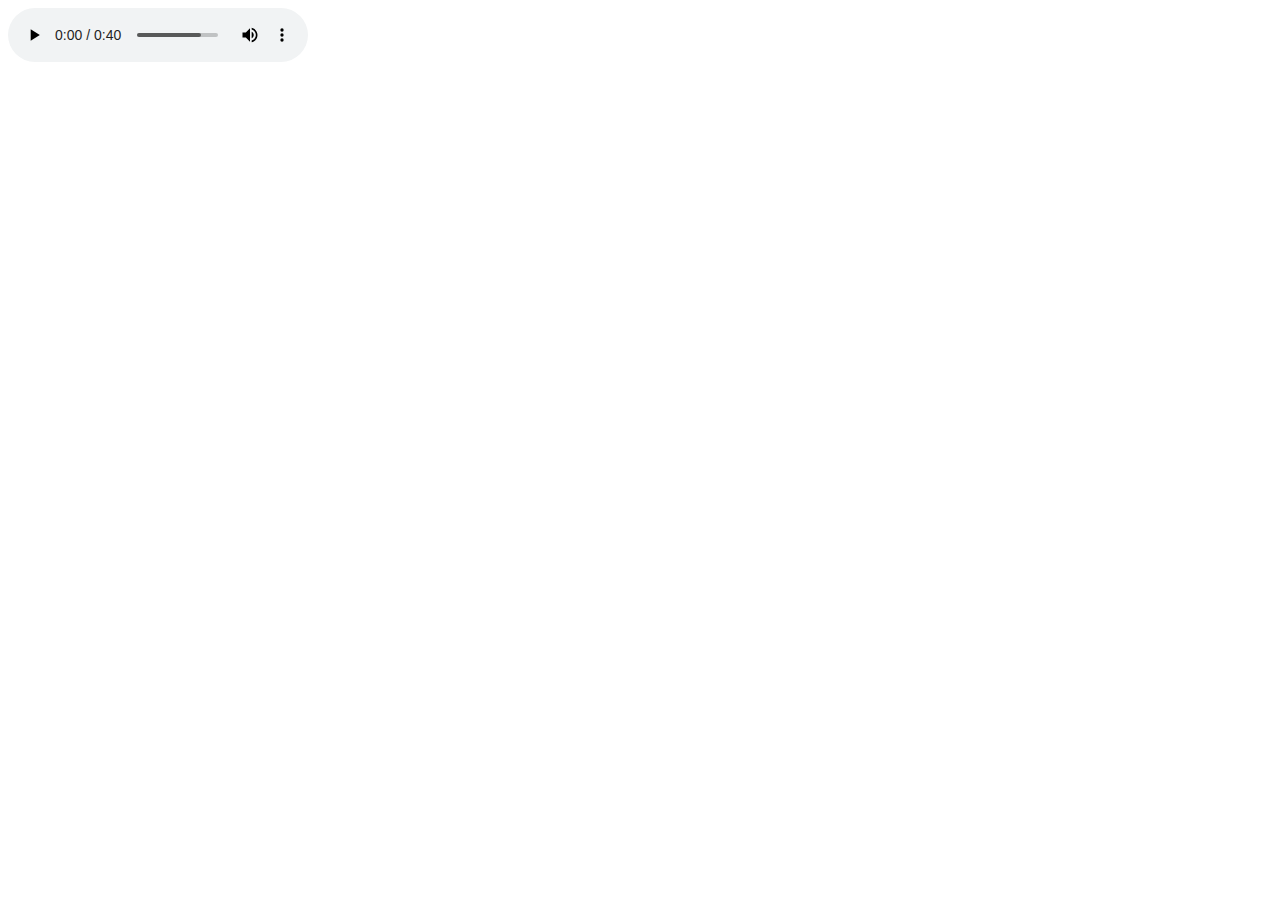
==== index.html @ a5a6b522 "Initial commit with working analyser" ====
<html>
  <head>
    <meta charset="utf-8"/>
    <title>Analyser example</title>
    <link rel="stylesheet" href="styles.css">
  </head>

  <body>
    <audio controls>
      <source src="viper.mp3" type="audio/mp3">
      <p>Browser too old to support HTML5 audio? How depressing!</p>
    </audio>

    <div id="bars"></div>

    <script src="analyser.js"></script>
    <script src="visualizator.js"></script>
    <script src="app.js"></script>
  </body>
</html>
---- styles.css ----
#bars > ul {
  list-style-type: none;
}

#bars > ul > li {
  width: 20px;
  background-color: red;
  display: inline-block;
  margin: 0 2px;
}

#bars > ul > li.height-setter {
  height: 100px;
  visibility: hidden;
}
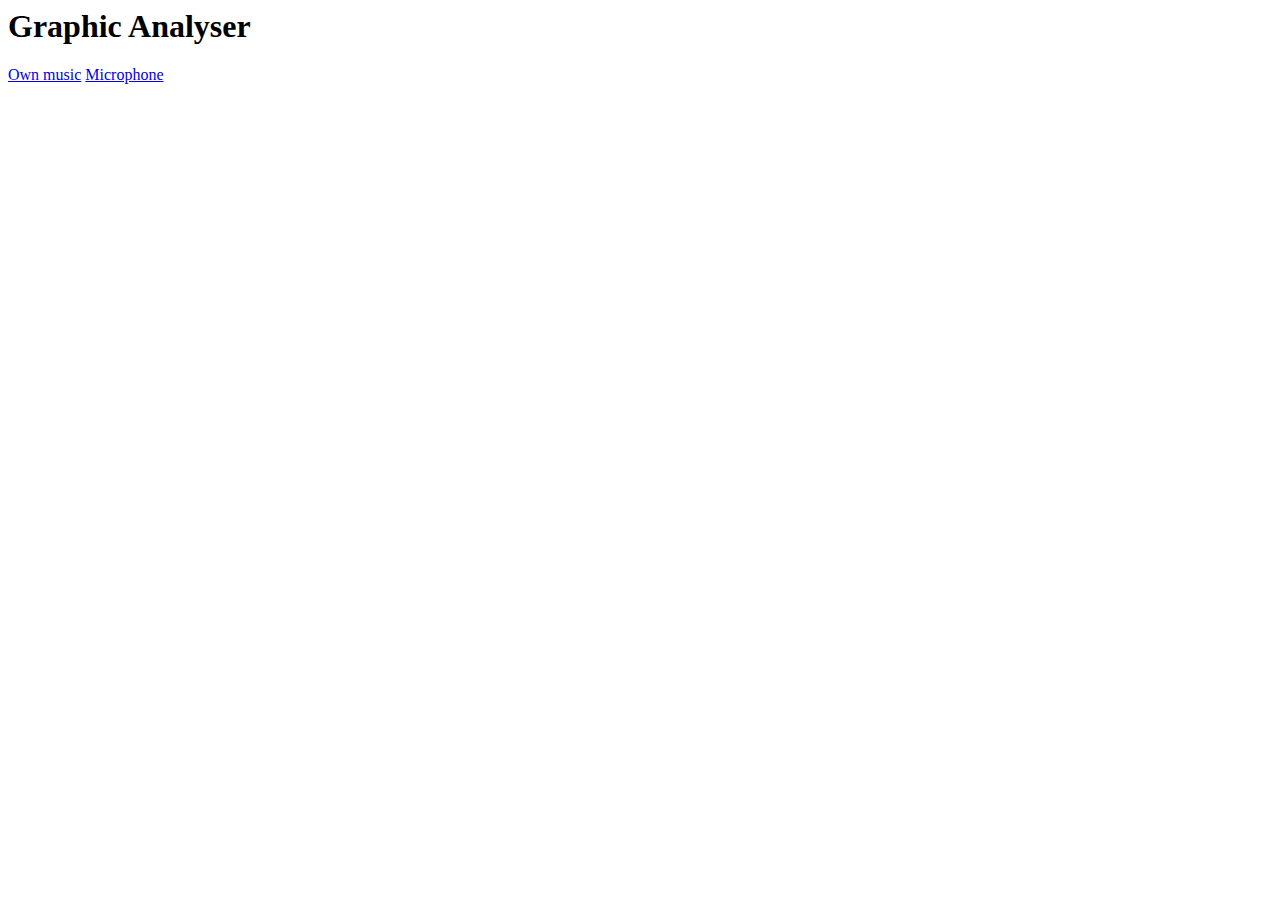
==== commit 5b2602a7: "Adds index.html to link to both examples" ====
--- a/index.html
+++ b/index.html
@@ -1,20 +1,10 @@
 <html>
   <head>
-    <meta charset="utf-8"/>
-    <title>Analyser example</title>
-    <link rel="stylesheet" href="styles.css">
+    <title>Graphic Analyser</title>
   </head>
-
   <body>
-    <audio controls>
-      <source src="viper.mp3" type="audio/mp3">
-      <p>Browser too old to support HTML5 audio? How depressing!</p>
-    </audio>
-
-    <div id="bars"></div>
-
-    <script src="analyser.js"></script>
-    <script src="visualizator.js"></script>
-    <script src="app.js"></script>
+    <h1>Graphic Analyser</h1>
+    <a href="audio-element.html">Own music</a>
+    <a href="media-stream.html">Microphone</a>
   </body>
 </html>